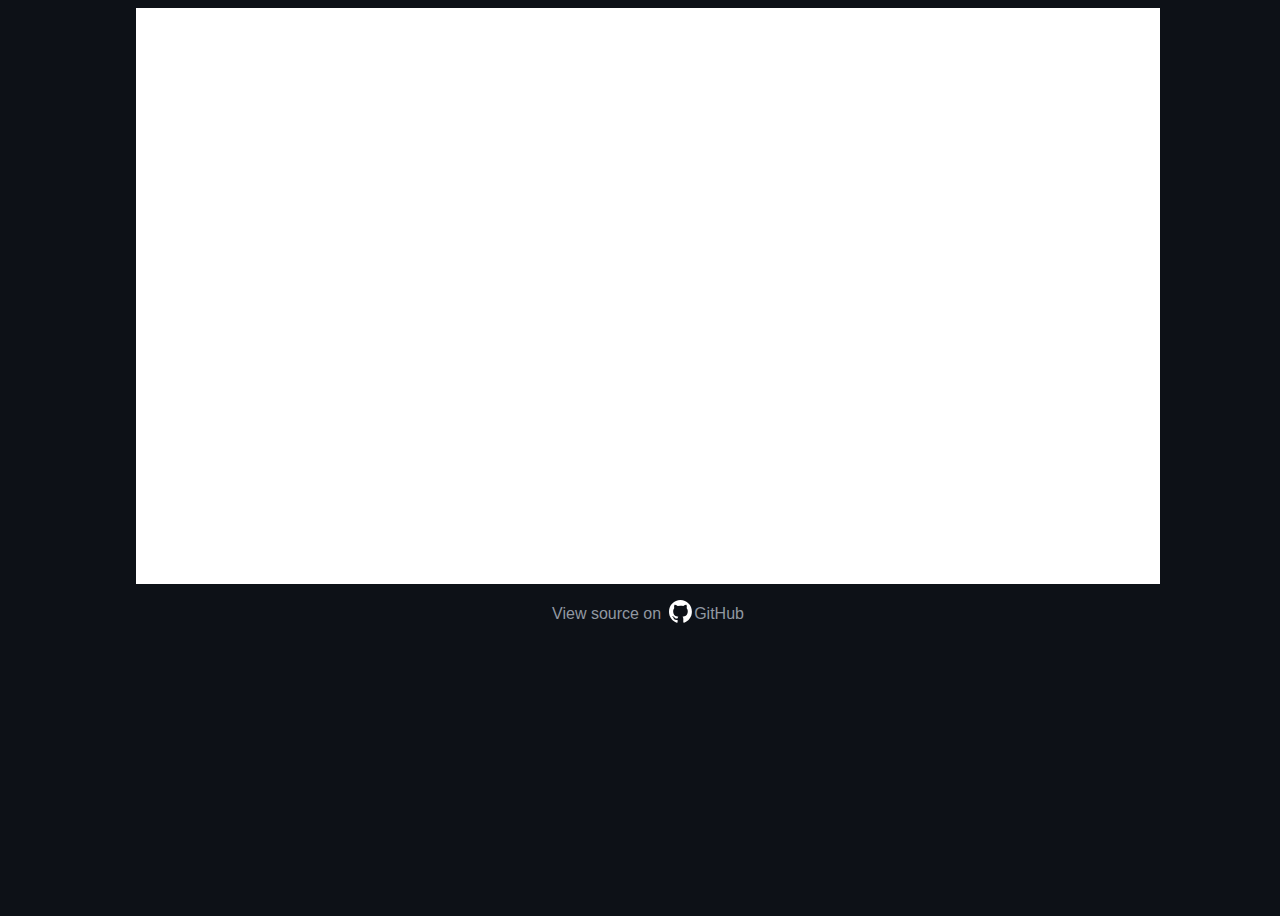
==== index.html @ 529a6c38 "Add basic layout" ====
<!DOCTYPE html>
<html>
  <head>
    <meta charset="utf-8">
    <title>Sakarin villapaitapeli</title>
    <link rel="stylesheet" type="text/css" href="./index.css" />
  </head>
  <body>
    <div class="content">
      <div class="canvas"></div>
      <div class="footer">
        <span class="text">View source on</span>
        <a class="link-button" link="github.com/TheNipanen/sakarin-villapaitapeli" href="https://github.com/TheNipanen/sakarin-villapaitapeli">
          <span class="logo">
            <svg height="23" width="23" viewBox="0 0 98 97" xmlns="http://www.w3.org/2000/svg"><path fill-rule="evenodd" clip-rule="evenodd" d="M48.854 0C21.839 0 0 22 0 49.217c0 21.756 13.993 40.172 33.405 46.69 2.427.49 3.316-1.059 3.316-2.362 0-1.141-.08-5.052-.08-9.127-13.59 2.934-16.42-5.867-16.42-5.867-2.184-5.704-5.42-7.17-5.42-7.17-4.448-3.015.324-3.015.324-3.015 4.934.326 7.523 5.052 7.523 5.052 4.367 7.496 11.404 5.378 14.235 4.074.404-3.178 1.699-5.378 3.074-6.6-10.839-1.141-22.243-5.378-22.243-24.283 0-5.378 1.94-9.778 5.014-13.2-.485-1.222-2.184-6.275.486-13.038 0 0 4.125-1.304 13.426 5.052a46.97 46.97 0 0 1 12.214-1.63c4.125 0 8.33.571 12.213 1.63 9.302-6.356 13.427-5.052 13.427-5.052 2.67 6.763.97 11.816.485 13.038 3.155 3.422 5.015 7.822 5.015 13.2 0 18.905-11.404 23.06-22.324 24.283 1.78 1.548 3.316 4.481 3.316 9.126 0 6.6-.08 11.897-.08 13.526 0 1.304.89 2.853 3.316 2.364 19.412-6.52 33.405-24.935 33.405-46.691C97.707 22 75.788 0 48.854 0z" fill="#fff"/></svg>
          </span>
          <span class="text">GitHub</span>
        </a>
      </div>
    </div>
  </body>
</html>
---- index.css ----
body {
  background-color: #0d1117;
  display: flex;
  justify-content: center;
  height: 100vh;
  width: 100vw;
}

a {
  text-decoration: none;
}

.content {
  display: flex;
  flex-direction: column;
  align-items: center;
  flex: 0 0 auto;
  height: 100%;
  min-width: 1024px;
}

.canvas {
  background-color: white;
  height: 100%;
  width: 100%;
  flex: 0 0 auto;
  max-height: 576px;
}

@media (min-width: 3840px) {
  .content {
    min-width: 1920px;
  }
  .canvas {
    max-height: 1080px;
  }
}

@media (min-width: 2560px) {
  .content {
    min-width: 1280px;
  }
  .canvas {
    max-height: 720px;
  }
}

.footer {
  flex: 0 0 auto;
  display: flex;
  align-items: center;
  margin-top: 16px;
}

.text {
  color: #9198a1;
  font-size: 16px;
  font-family: 'Lato', 'Helvetica', 'Arial', 'sans-serif';
  flex: 0 0 auto;
  vertical-align: middle;
}

.link-button {
  margin-left: 8px;
  flex: 0 0 auto;
  display: flex;
  align-items: center;
}

.logo {
  color: #9198a1;
  height: 23px;
  width: 23px;
  display: flex;
  flex: 0 0 auto;
  margin-bottom: 4px;
  margin-right: 2px;
}
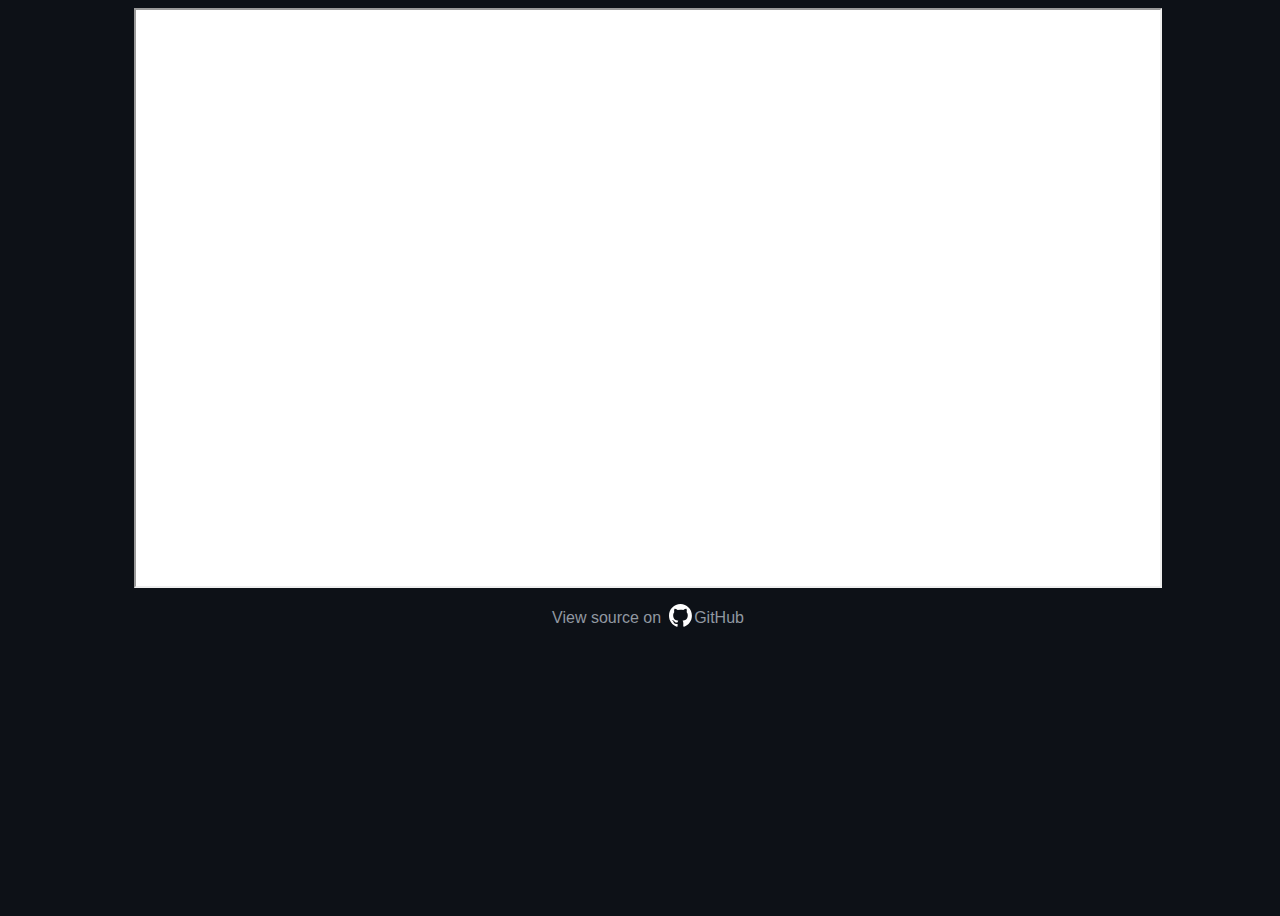
==== commit eb42d47d: "Embed the game in an iframe" ====
--- a/index.html
+++ b/index.html
@@ -7,7 +7,7 @@
   </head>
   <body>
     <div class="content">
-      <div class="canvas"></div>
+      <iframe src="./game/game.html" class="canvas"></iframe>
       <div class="footer">
         <span class="text">View source on</span>
         <a class="link-button" link="github.com/TheNipanen/sakarin-villapaitapeli" href="https://github.com/TheNipanen/sakarin-villapaitapeli">
